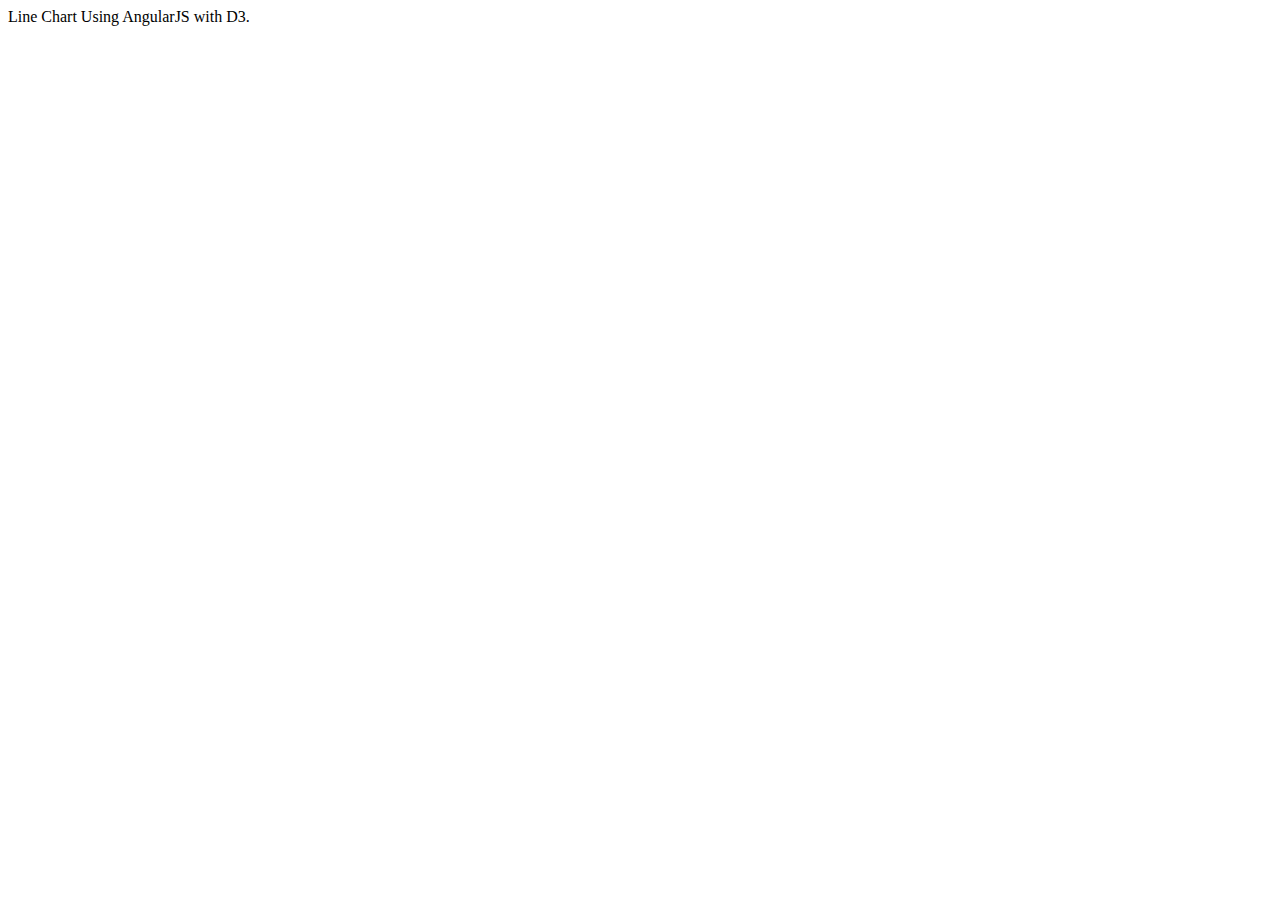
==== index.html @ 51a49347 "initial commit" ====
<!DOCTYPE html>
<html lang="en">

    <head>
        <meta charset="utf-8">
        <meta name="viewport" content="width=device-width, initial-scale=1.0, maximum-scale=1.0, user-scalable=no" />

        <title>D3 Dependency Injection</title>

        <!-- stylesheets -->
        <link href="css/style.css" type="text/css" />
    </head>

    <body ng-app="d3App">

        <div ng-controller="d3Controller as ctrl">

            <span ng-show="title">{{title}}</span>
            <d3-lines></d3-lines>

        </div>

        <!-- Javascript -->
        <script src="js/vendor/angular.js"           ></script>
        <script src="js/app.js"                      ></script>
        <script src="js/d3module.js"                 ></script>
        <script src="js/controllers/d3controller.js" ></script>
        <script src="js/directives/d3directive.js"   ></script>
    </body>

</html>
---- css/style.css ----
path {
    stroke: steelblue;
    stroke-width: 2;
    fill: none;
}

line {
	stroke: black;
}

.xGrids {
	stroke: lightgray;
}

.yGrids {
	stroke: lightgray;
}

text {
	font-family: Verdana;
	font-size: 9pt;
}
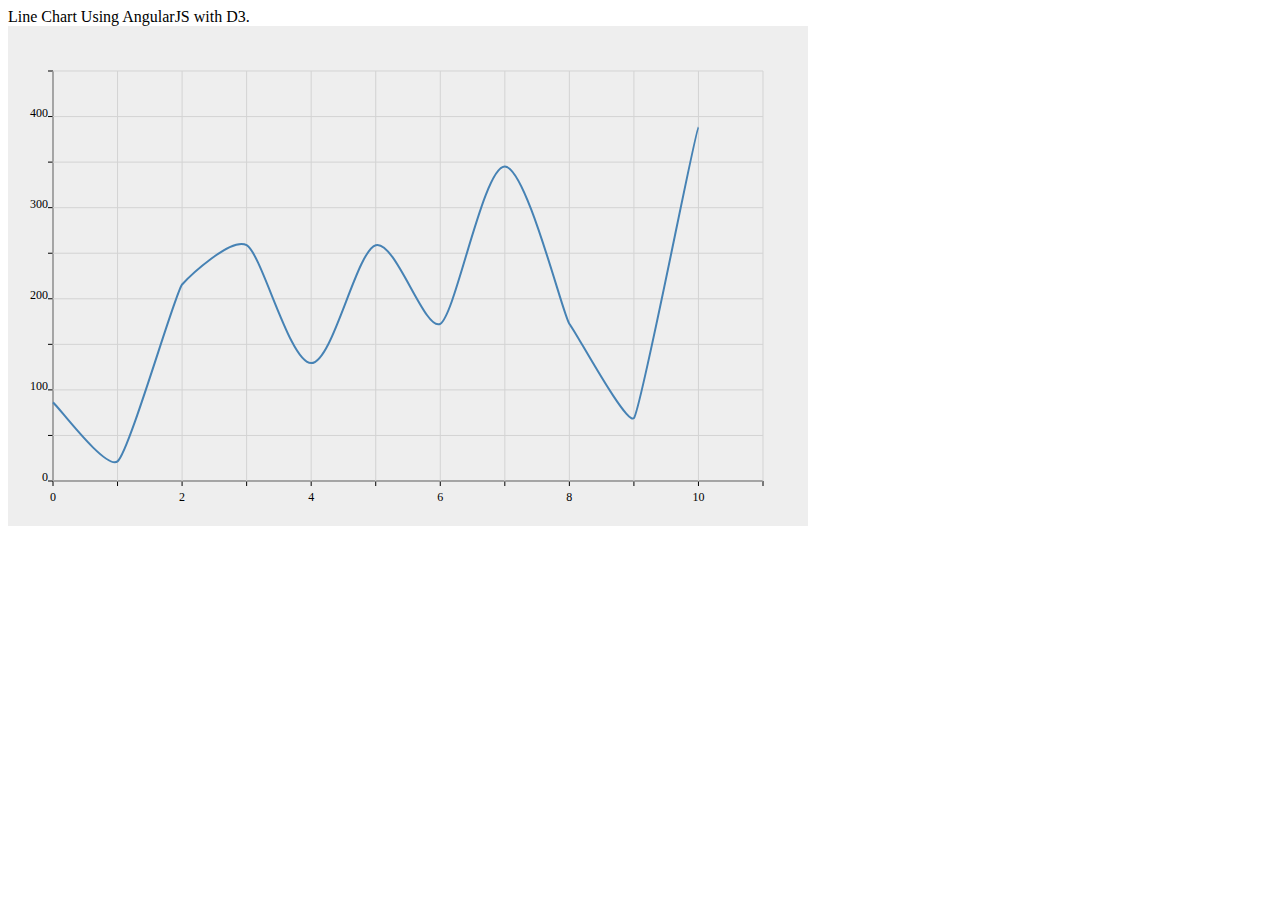
==== commit 46755025: "finished d3 directive" ====
--- a/index.html
+++ b/index.html
@@ -8,7 +8,7 @@
         <title>D3 Dependency Injection</title>
 
         <!-- stylesheets -->
-        <link href="css/style.css" type="text/css" />
+        <link rel="stylesheet" href="css/style.css" type="text/css" />
     </head>
 
     <body ng-app="d3App">
